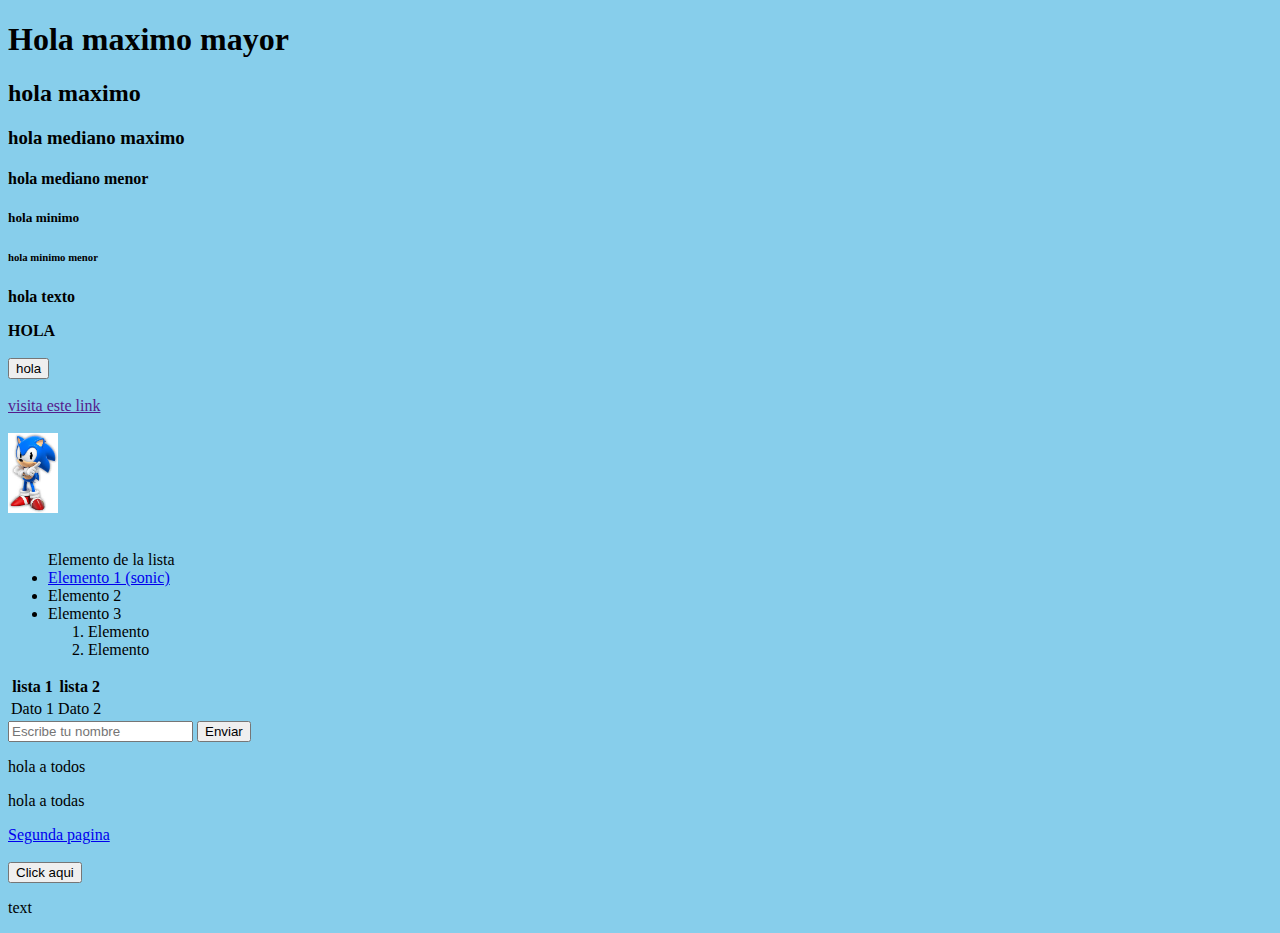
==== index.html @ d5c8b7db "Add files via upload" ====
<!-- Declara HTML -->

<!DOCTYPE html>
<html>
<head>
    <meta charset="UTF-8" />
    <title>Prueba de calis</title>
</head>
<body>

 <!------------------Hasta aqui------------------->


 <!-- Tamaño de titulos-->

<h1>
    Hola maximo mayor
</h1>

<h2>
    hola maximo
</h2>

<h3>
    hola mediano maximo
</h3>

<h4> 
    hola mediano menor
</h4>

<h5>
    hola minimo 
</h5>

<h6>
    hola minimo menor
</h6>

 <!------------------Hasta aqui------------------->


 <!-- parrafo -->

<p> 
    <b> hola texto</b> 
</p>

 <!------------------Hasta aqui------------------->



<!-- Negritas-->

<strong> HOLA</strong>

 <!------------------Hasta aqui------------------->

 <!-- Salto de renglon -->

<br> <br> 

<!------------------Hasta aqui------------------->

<!-- Boton -->

<button> hola</button>  

<!------------------Hasta aqui------------------->

<br> <br>

<!-- Link -->

<a href=> visita este link</a>

<!------------------Hasta aqui------------------->

<br> <br>

<!-- Imagen -->

<img src="sonic.jpg" alt="Sonic" width="50" height="80">

<!------------------Hasta aqui------------------->

<br> <br>

<!-- Crear lista 3-->

<ul>
    Elemento de la lista
 <!--elemtos de la lista 1-->
    <li>    <a href="sonic.jpg">Elemento 1 (sonic)</a></li>
    <li> Elemento 2</li>
    <li> Elemento 3</li>

    <!------------------Hasta aqui 1------------------>


    <!-- Elementos de la lista ordenados 2-->
    <ol> 
        <li> Elemento </li>
        <li> Elemento </li>
    </ol>

    <!------------------Hasta aqui 2------------------->

</ul>

<!------------------Hasta aqui 3------------------->

<!-- Crear tabla-->

<table bolder="2">
 <!-- Encabezados-->
    <tr>
        <th> lista 1</th>
        <th> lista 2</th>
    </tr>

 <!------------------Hasta aqui------------------->

<!-- celda de datos-->

    <tr>

         <td> Dato 1</td>
         <td> Dato 2</td>

    </tr>

    <!------------------Hasta aqui------------------->

</table>

<!------------------Hasta aqui------------------->

<!-- Formularios-->

<form action="formulario.txt"
methord="POST">
<input type="text"
placeholder="Escribe tu nombre">
<input type="button"
value="Enviar">
</form>

<!------------------Hasta aqui------------------->

<!--div son grupos-->
<!--ejemplo en css-->

<div clas="contenedor1"> 
    <p> hola a todos</p>
</div>

<div clas="contenedor2"> 
    <p> hola a todas</p>
</div>

<!------------------Hasta aqui------------------->


<head>

    <link rel="stylesheet"
href="Estilo.css">

</head>

<script src="Java.js"></script>

<a href="index2.html">
    Segunda pagina
</a>
<br> <br>

<button onclick = "cambiarcolor()">Click aqui </button>
<p id="color">text</p>

</body>
</html>
---- Estilo.css ----
body{
    background-color: skyblue;
}



/*ejemplo de div de css*/
.contenedor1 {
  
   
    background: #3498db; /* Fondo azul */
  
}

.contenedor2 {
    
    
    background: #e74c3c; /* Fondo rojo */
   
}
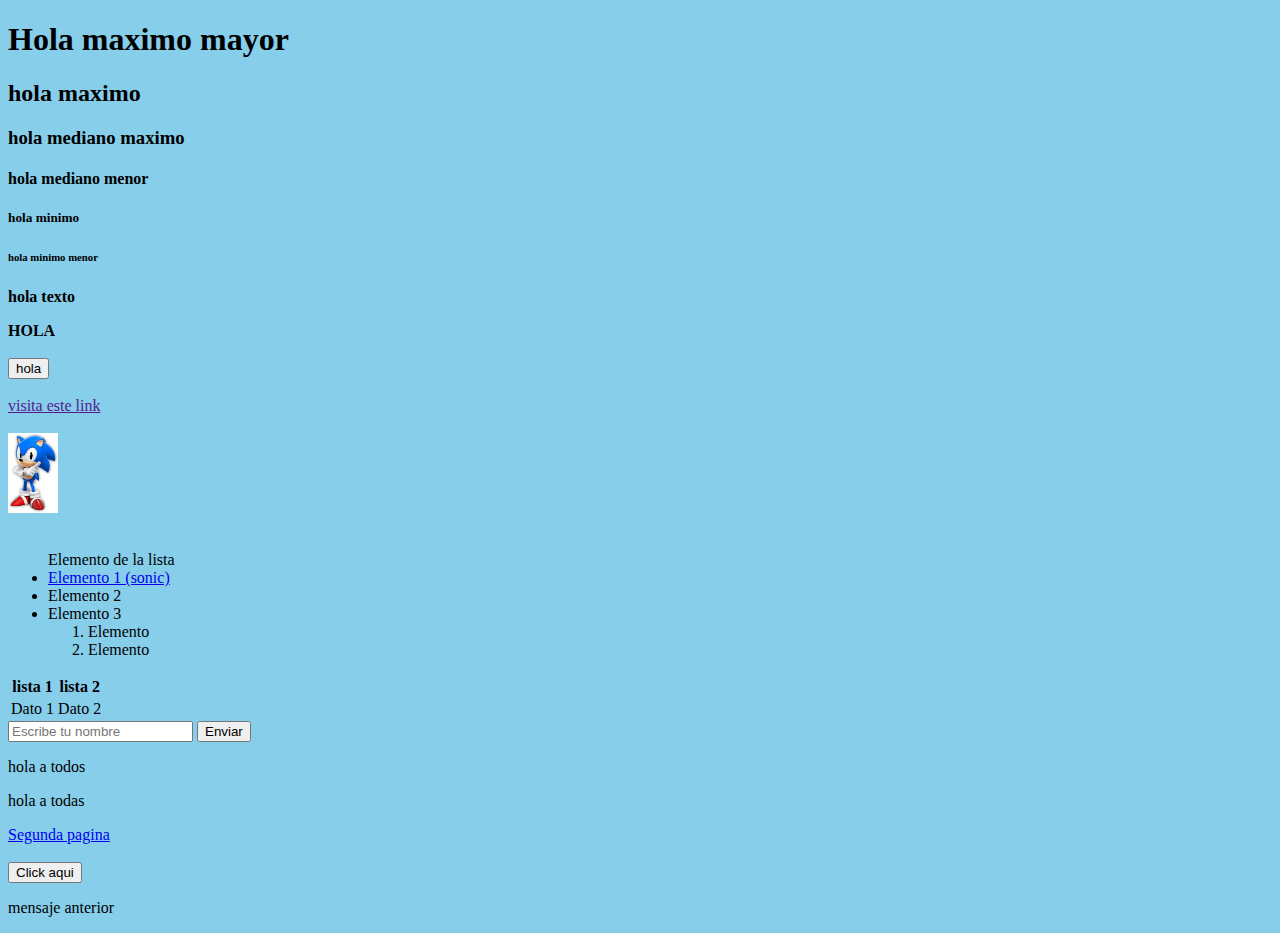
==== commit 29b327ff: "index.html" ====
--- a/index.html
+++ b/index.html
@@ -177,8 +177,8 @@
 </a>
 <br> <br>
 
-<button onclick = "cambiarcolor()">Click aqui </button>
-<p id="color">text</p>
+<button onclick = "cambiarmensaje()">Click aqui </button>
+<p id="mensaje">mensaje anterior</p>
 
 </body>
 </html>
